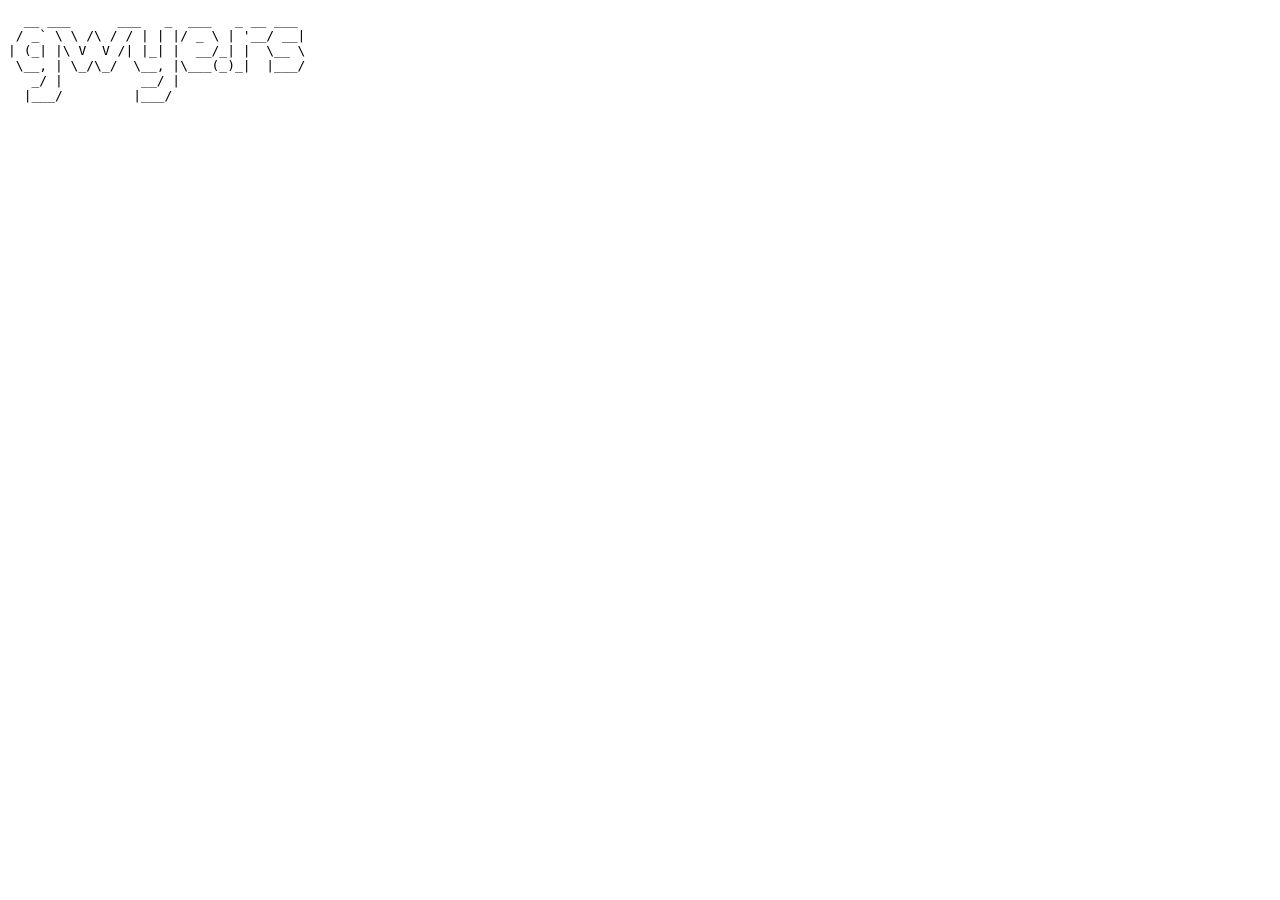
==== index.html @ cba78fc0 "Initial commit" ====
<!DOCTYPE html>
<html>

<head>
  <meta charset="utf-8">
  <meta name="viewport" content="width=device-width, initial-scale=1">
  <title>gwye.rs</title>
  <link rel="icon" type="image/x-icon" href="./img/favicon.ico">
</head>

<body>
  <pre>
  __ ___      ___   _  ___   _ __ ___
 / _` \ \ /\ / / | | |/ _ \ | '__/ __|
| (_| |\ V  V /| |_| |  __/_| |  \__ \
 \__, | \_/\_/  \__, |\___(_)_|  |___/
   _/ |          __/ |
  |___/         |___/
  </pre>
</body>

</html>
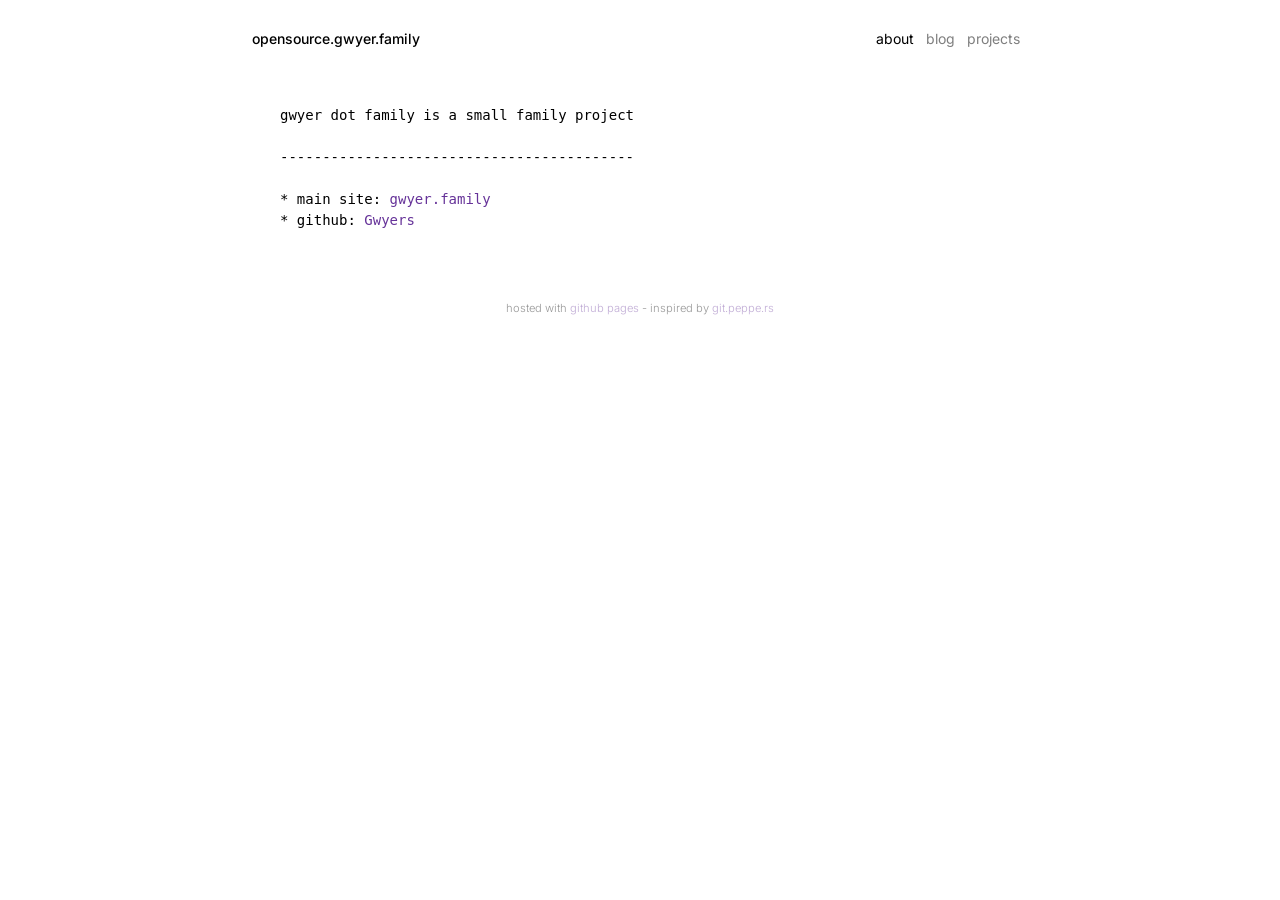
==== commit 799a3fe8: "content and new styling" ====
--- a/index.html
+++ b/index.html
@@ -1,22 +1,37 @@
 <!DOCTYPE html>
-<html>
+<html lang="en">
+<head>
+    <meta charset="UTF-8">
+    <meta name="viewport" content="width=device-width, initial-scale=1.0">
+    <title>opensource.gwyer.family</title>
+    <link rel="icon" type="image/x-icon" href="/assets/favicon.ico">
+    <link rel="stylesheet" href="/assets/main.css">
 
-<head>
-  <meta charset="utf-8">
-  <meta name="viewport" content="width=device-width, initial-scale=1">
-  <title>gwye.rs</title>
-  <link rel="icon" type="image/x-icon" href="./img/favicon.ico">
+    <meta name="robots" content="noindex">
 </head>
+<body>
+    <header>
+        <p>
+            <b>opensource.gwyer.family</b>
+            <span style="float: right">
+                <a href="/" class="active">about</a>
+                <a href="/blog">blog</a>
+                <a href="/projects">projects</a>
+            </span>
+        </p>
+    </header>
+    <main>
+        <pre>
+gwyer dot family is a small family project
 
-<body>
-  <pre>
-  __ ___      ___   _  ___   _ __ ___
- / _` \ \ /\ / / | | |/ _ \ | '__/ __|
-| (_| |\ V  V /| |_| |  __/_| |  \__ \
- \__, | \_/\_/  \__, |\___(_)_|  |___/
-   _/ |          __/ |
-  |___/         |___/
-  </pre>
+------------------------------------------
+
+* main site: <a target="_blank" href="https://gwyer.family">gwyer.family</a>
+* github: <a target="_blank" href="https://github.com/Gwyers">Gwyers</a>
+        </pre>
+    </main>
+    <footer>
+        hosted with <a target="_blank" href="https://github.com/Gwyers/gwyers.github.io">github pages</a> - inspired by <a target="_blank" href="https://git.peppe.rs">git.peppe.rs</a>
+    </footer>
 </body>
-
-</html>
+</html>
--- a/assets/main.css
+++ b/assets/main.css
@@ -0,0 +1,90 @@
+@import url('https://fonts.googleapis.com/css2?family=Inter:wght@300;400;500;600;700&display=swap');
+
+/* heavily inspired by https://git.peppe.rs */
+
+@media (prefers-color-scheme: light) {
+    :root {
+        --bg: white;
+        --fg: black;
+        --links: rebeccapurple;
+        --code: #eee;
+    }
+}
+
+@media (prefers-color-scheme: dark) {
+    :root {
+        --bg: black;
+        --fg: white;
+        --links: #99cc66;
+        --code: #111;
+    }
+}
+
+* { scrollbar-color: var(--code) var(--bg); }
+
+body {
+    color: var(--fg);
+    background-color: var(--bg);
+    font-family:'Inter', sans-serif;
+    font-size: 14px;
+    font-weight: 300;
+    margin: 2em;
+    min-height: 100%;
+    overflow-wrap: break-word;
+    line-height: 1.5;
+}
+
+@media only screen and (min-width: 1080px) {
+	body {
+		margin: 18em;
+		margin-top: 2em;
+		margin-bottom: 2em;
+	}
+}
+
+@media only screen and (min-width: 1400px) {
+	body {
+		margin: 18em;
+		margin-top: 2em;
+		margin-bottom: 2em;
+	}
+}
+  
+header {
+    margin-bottom: 1em;
+    font-weight: 400;
+}
+
+footer {
+	margin-top: 0.5em;
+	text-align: center;
+	font-size: 80%;
+	opacity: 0.4;
+}
+
+main {
+    margin: 0 auto;
+    padding: 2em;
+    td {
+        padding-top: 4px;
+        padding-bottom: 4px;
+    }
+}
+
+a { color: var(--links); text-decoration: none; }
+a:hover { text-decoration: underline; }
+
+a.icon { color: var(--fg); opacity: 0.5; }
+a.icon:hover { text-decoration: none; opacity: 1; }
+
+header a {
+    padding-right: 0.5rem;
+    text-decoration: none;
+    color: var(--fg);
+    opacity: 0.5;
+}
+
+header a:hover { text-decoration: none; opacity: 1; }
+header a.active { opacity: 1; }
+
+strong, b { font-weight: 500; }
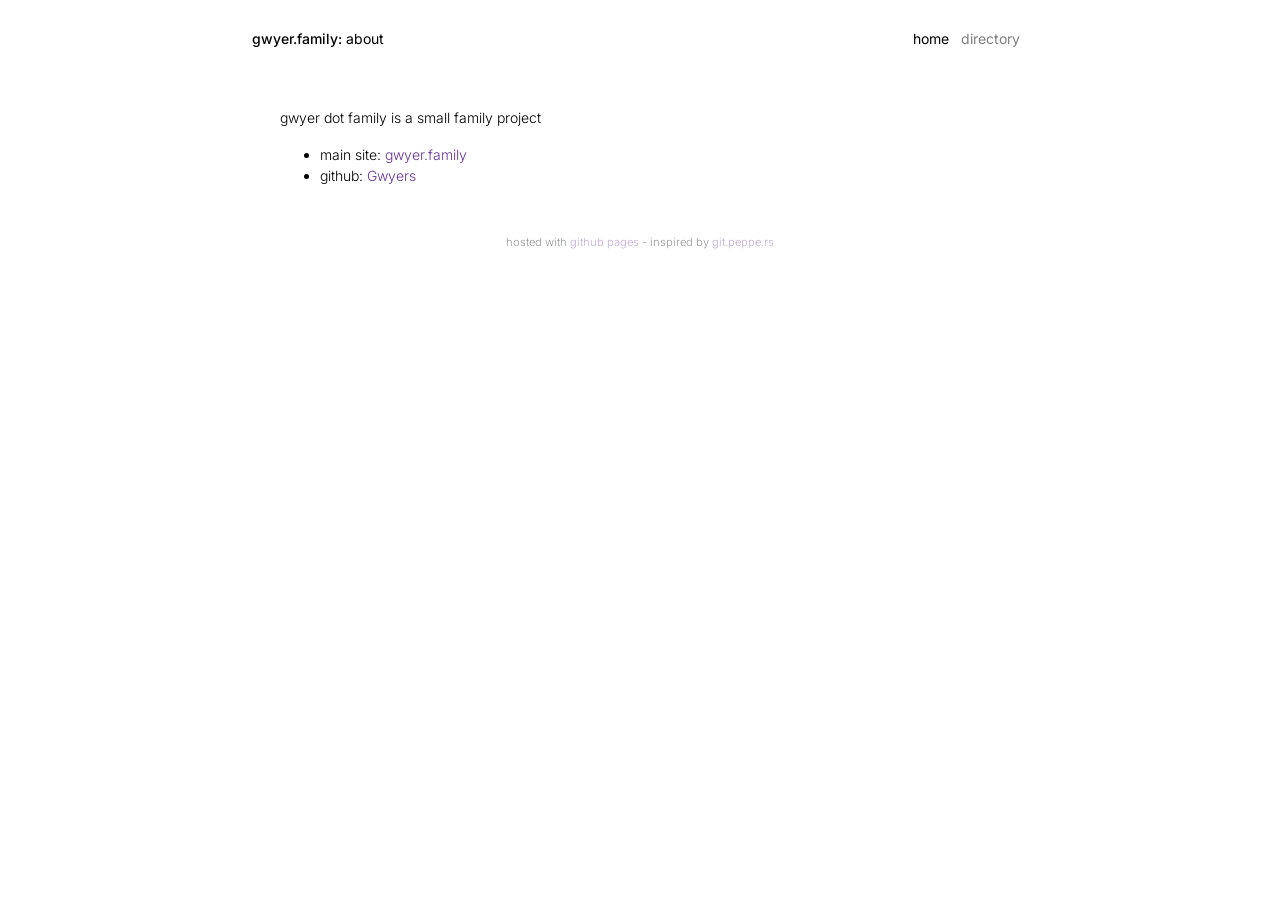
==== commit 80b61baa: "new subdomain & css opensource -> about" ====
--- a/index.html
+++ b/index.html
@@ -3,7 +3,7 @@
 <head>
     <meta charset="UTF-8">
     <meta name="viewport" content="width=device-width, initial-scale=1.0">
-    <title>opensource.gwyer.family</title>
+    <title>gwyer.family: about</title>
     <link rel="icon" type="image/x-icon" href="/assets/favicon.ico">
     <link rel="stylesheet" href="/assets/main.css">
 
@@ -12,23 +12,20 @@
 <body>
     <header>
         <p>
-            <b>opensource.gwyer.family</b>
+            <b>gwyer.family:</b>
+            about
             <span style="float: right">
-                <a href="/" class="active">about</a>
-                <a href="/blog">blog</a>
-                <a href="/projects">projects</a>
+                <a href="/" class="active">home</a>
+                <a href="/directory">directory</a>
             </span>
         </p>
     </header>
     <main>
-        <pre>
-gwyer dot family is a small family project
-
-------------------------------------------
-
-* main site: <a target="_blank" href="https://gwyer.family">gwyer.family</a>
-* github: <a target="_blank" href="https://github.com/Gwyers">Gwyers</a>
-        </pre>
+        <p>gwyer dot family is a small family project</p>
+        <ul>
+            <li>main site: <a target="_blank" href="https://gwyer.family">gwyer.family</a></li>
+            <li>github: <a target="_blank" href="https://github.com/Gwyers">Gwyers</a></li>
+        </ul>
     </main>
     <footer>
         hosted with <a target="_blank" href="https://github.com/Gwyers/gwyers.github.io">github pages</a> - inspired by <a target="_blank" href="https://git.peppe.rs">git.peppe.rs</a>
--- a/assets/main.css
+++ b/assets/main.css
@@ -71,6 +71,15 @@
     }
 }
 
+hr {
+    margin: 2rem 0;
+    border-top-width: 1px;
+    color: var(--fg);
+    opacity: 0.25;
+}
+
+p { margin-bottom: 1rem; }
+
 a { color: var(--links); text-decoration: none; }
 a:hover { text-decoration: underline; }
 
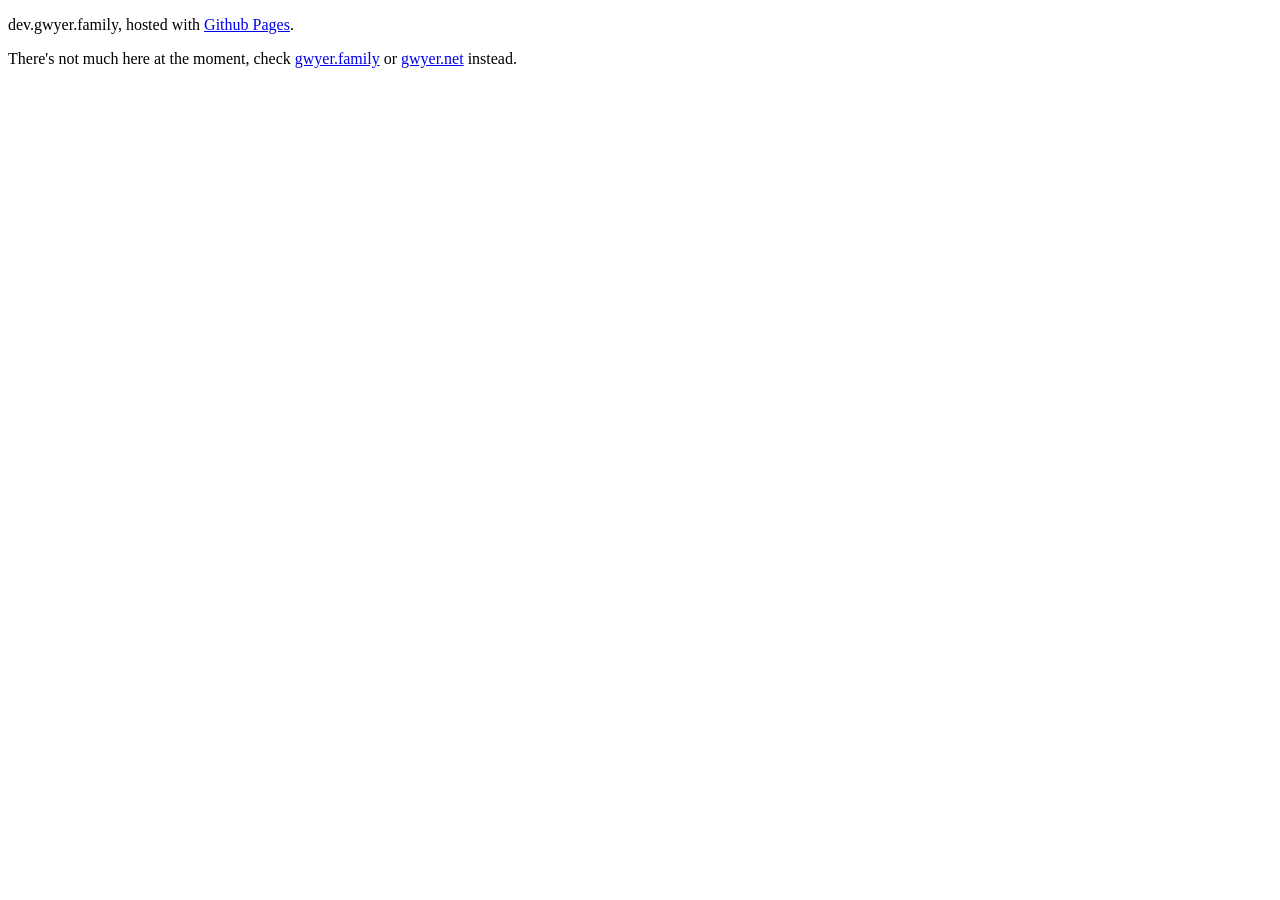
==== commit 2e828955: "Re-organising" ====
--- a/index.html
+++ b/index.html
@@ -3,32 +3,26 @@
 <head>
     <meta charset="UTF-8">
     <meta name="viewport" content="width=device-width, initial-scale=1.0">
-    <title>gwyer.family: about</title>
+    <title>dev.gwyer.family</title>
     <link rel="icon" type="image/x-icon" href="/assets/favicon.ico">
     <link rel="stylesheet" href="/assets/main.css">
 
     <meta name="robots" content="noindex">
 </head>
 <body>
-    <header>
+    <main>
         <p>
-            <b>gwyer.family:</b>
-            about
-            <span style="float: right">
-                <a href="/" class="active">home</a>
-                <a href="/directory">directory</a>
-            </span>
+            <span class="name">dev.gwyer.family</span>,
+            hosted with
+            <a class="faint" target="_blank" href="https://github.com/Gwyers/gwyers.github.io">Github Pages</a>.
         </p>
-    </header>
-    <main>
-        <p>gwyer dot family is a small family project</p>
-        <ul>
-            <li>main site: <a target="_blank" href="https://gwyer.family">gwyer.family</a></li>
-            <li>github: <a target="_blank" href="https://github.com/Gwyers">Gwyers</a></li>
-        </ul>
+        <p>
+            There's not much here at the moment, check
+            <a class="faint" target="_blank" href="https://gwyer.family">gwyer.family</a>
+            or
+            <a class="faint" target="_blank" href="https://gwyer.net">gwyer.net</a>
+            instead.
+        </p>
     </main>
-    <footer>
-        hosted with <a target="_blank" href="https://github.com/Gwyers/gwyers.github.io">github pages</a> - inspired by <a target="_blank" href="https://git.peppe.rs">git.peppe.rs</a>
-    </footer>
 </body>
 </html>
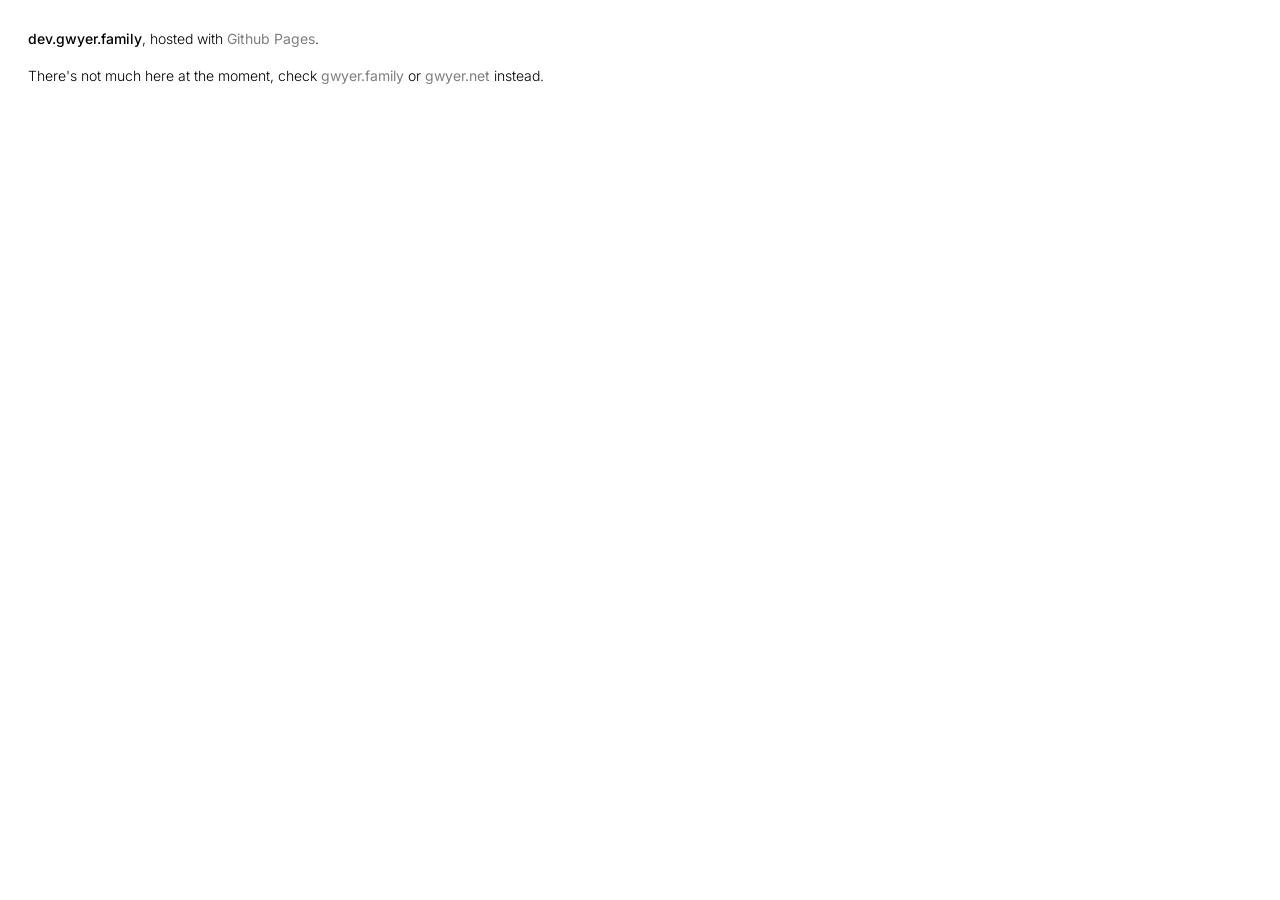
==== commit 5ce98fda: "/styles, not /assets" ====
--- a/index.html
+++ b/index.html
@@ -5,7 +5,7 @@
     <meta name="viewport" content="width=device-width, initial-scale=1.0">
     <title>dev.gwyer.family</title>
     <link rel="icon" type="image/x-icon" href="/assets/favicon.ico">
-    <link rel="stylesheet" href="/assets/main.css">
+    <link rel="stylesheet" href="/styles/main.css">
 
     <meta name="robots" content="noindex">
 </head>
--- a/styles/main.css
+++ b/styles/main.css
@@ -0,0 +1,115 @@
+@import url('https://fonts.googleapis.com/css2?family=Inter:wght@300;400;500;600;700&display=swap');
+
+/* based on jamesgwyer.com (https://github.com/jamesgwyer/.com), used on most gwyer.* sites with a few alterations */
+
+:root {
+    --bg: white;
+    --fg: black;
+    --links: rebeccapurple;
+    --code: #eee;
+}
+
+/*
+@media (prefers-color-scheme: dark) {
+    :root {
+        --bg: black;
+        --fg: white;
+        --links: #99cc66;
+        --code: #111;
+    }
+}
+*/
+
+* { scrollbar-color: var(--code) var(--bg) }
+
+body {
+    color: var(--fg);
+    background-color: var(--bg);
+    font-family:'Inter', sans-serif;
+    font-size: 14px;
+    font-weight: 300;
+    margin: 0;
+    min-height: 100%;
+    overflow-wrap: break-word;
+    line-height: 1.5;
+}
+  
+header {
+    padding: 2em 2em;
+}
+
+footer {
+    position: fixed;
+    left: 0;
+    bottom: 0;
+    width: 100%;
+    padding: 0 2em;
+    margin-bottom: 1.5em;
+}
+
+main {
+    padding: 1em 2em;
+}
+
+article {
+    padding: 2em 0;
+    max-width: 666px;
+    margin: 0 auto;
+}
+
+.content-left {
+    max-width: 333px;
+    padding-right: 0;
+    padding-bottom: 0;
+}
+
+pre {
+    background-color: var(--code);
+    color: var(--fg);
+    display: block;
+    padding: 1rem;
+    overflow-x: auto;
+    border-radius: 0.5rem;
+}
+
+.context { max-width: 444px; }
+
+h1 { display: block; font-size: 1.6rem; margin-bottom: 0.4em; font-weight: bold; }
+h2 { display: block; font-size: 1.3rem; margin-bottom: 1em; font-weight: bold; margin-top: 2em; }
+h3 { display: block; font-size: 1.1rem; margin-bottom: 0.6em; font-weight: bold; }
+
+p { margin-bottom: 1rem; font-weight: 300; }
+
+hr {
+    margin: 2rem 0;
+    border-top-width: 1px;
+    color: var(--fg);
+    opacity: 0.25;
+}
+
+hr.hearts {
+    text-align: center;
+    border: 0;
+    margin: 2rem 0;
+    font-weight: 500;
+  
+    &:before { content: '♡ ' }
+    &:after { content: attr(data-content) ' ♡' }
+}
+
+a { font-weight: 400; color: var(--links); text-decoration: none; }
+a:hover { text-decoration: underline; }
+
+a.menu { color: var(--fg); text-decoration: underline; }
+a.menu:hover { color: var(--fg); text-decoration: none; }
+a.bold { color: var(--fg); text-decoration: none; font-weight: 500; }
+a.bold:hover { color: var(--fg); text-decoration: underline; }
+
+nav a, a.faint { color: var(--fg); opacity: 0.5; /* margin-right: 0.5em; */ }
+nav a:hover, a.faint:hover { text-decoration: none; opacity: 1; }
+
+.subtitle, time { opacity: 0.5; font-weight: 300; }
+  
+.name, strong, b { font-weight: 500; }
+
+summary { font-weight: 400; }
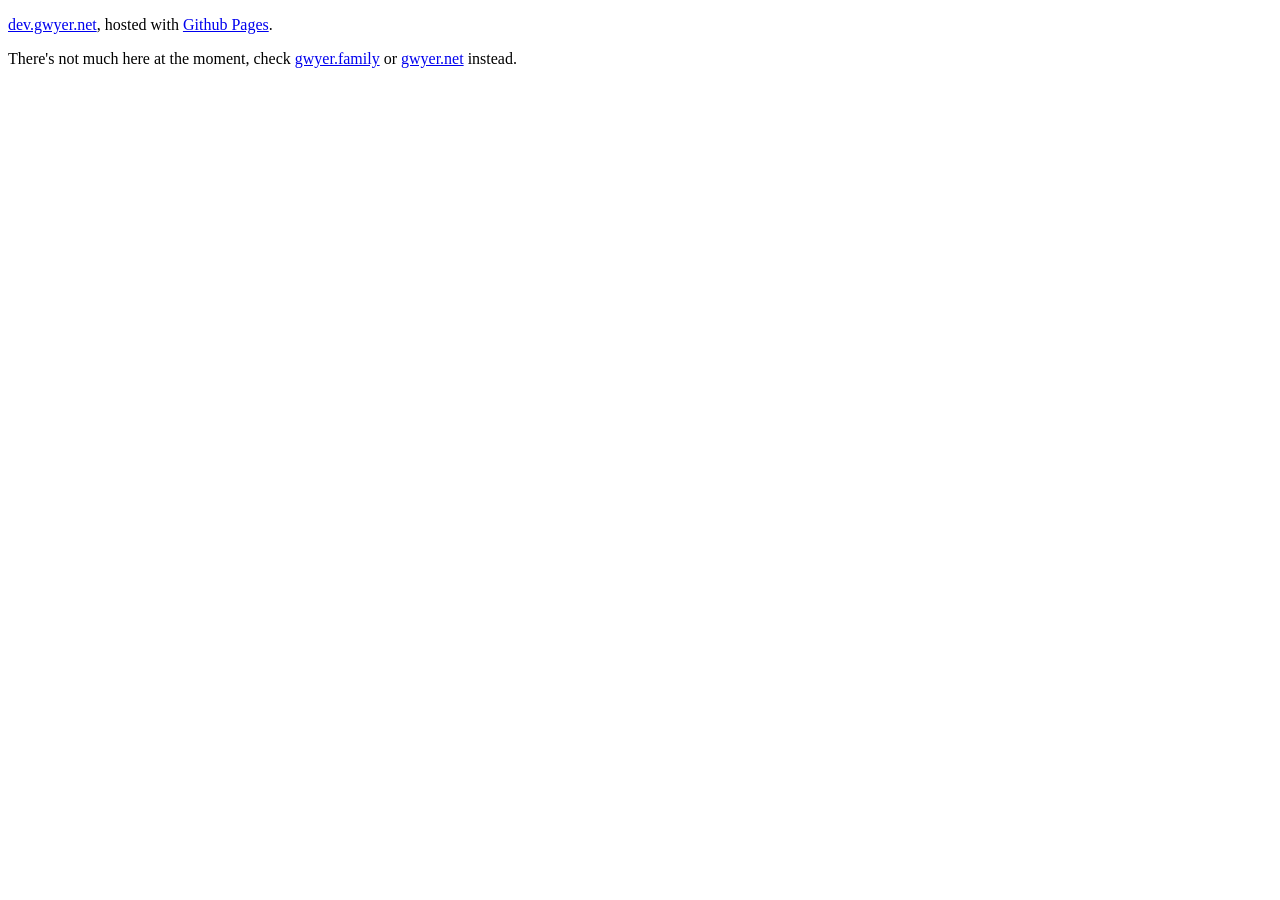
==== commit 17556be2: ".family -> .net" ====
--- a/index.html
+++ b/index.html
@@ -3,24 +3,24 @@
 <head>
     <meta charset="UTF-8">
     <meta name="viewport" content="width=device-width, initial-scale=1.0">
-    <title>dev.gwyer.family</title>
-    <link rel="icon" type="image/x-icon" href="/assets/favicon.ico">
-    <link rel="stylesheet" href="/styles/main.css">
+    <title>dev.gwyer.net</title>
+    <link rel="icon" type="image/x-icon" href="/favicon.ico">
+    <link rel="stylesheet" href="https://gwyer.net/styles.css">
 
     <meta name="robots" content="noindex">
 </head>
 <body>
     <main>
         <p>
-            <span class="name">dev.gwyer.family</span>,
+            <a href="/">dev.gwyer.net</a>,
             hosted with
-            <a class="faint" target="_blank" href="https://github.com/Gwyers/gwyers.github.io">Github Pages</a>.
+            <a class="invert" target="_blank" href="https://github.com/Gwyers/gwyers.github.io">Github Pages</a>.
         </p>
         <p>
             There's not much here at the moment, check
-            <a class="faint" target="_blank" href="https://gwyer.family">gwyer.family</a>
+            <a target="_blank" href="https://gwyer.family">gwyer.family</a>
             or
-            <a class="faint" target="_blank" href="https://gwyer.net">gwyer.net</a>
+            <a target="_blank" href="https://gwyer.net">gwyer.net</a>
             instead.
         </p>
     </main>
